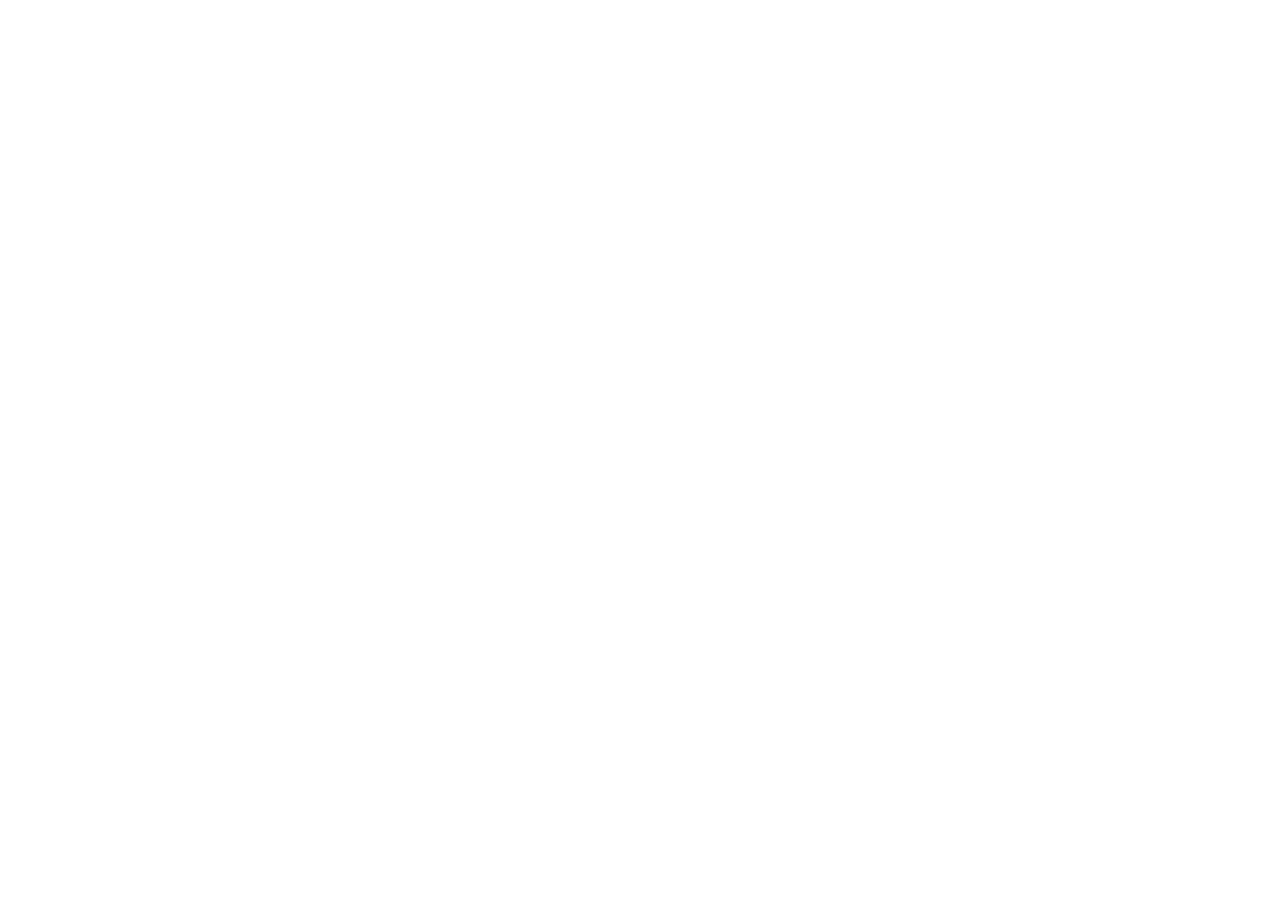
==== teams/index.html @ 7af82198 "Updated main" ====
<!DOCTYPE html>
<html>
    <head>
        <meta charset="utf-8">
        <meta name="viewport" content="width=device-width, initial-scale=1">
        <link rel="icon" id="icon">
        <link rel="stylesheet" href="../style.css">
        <link rel="preconnect" href="https://fonts.googleapis.com">
        <link rel="preconnect" href="https://fonts.gstatic.com" crossorigin>
        <link href="https://fonts.googleapis.com/css2?family=Oswald:wght@700&display=swap" rel="stylesheet">
        <script src="script.js"></script>
        <title>Heel Clan - Teams</title>
    </head>
    <body>
    </body>
</html>
---- style.css ----
@media (prefers-color-scheme: dark) {
    .navbar {background: #7712a6};
    body {background: #1e1e1e};
}

@media (prefers-color-scheme: light) {
    .navbar {background: #a602f2};
    body {background: #f2f2f2};
}

@font-face {
    font-family: quantum;
    src: url("Quantum.otf") format("opentype");
}

.header {
    text-align: center;
    padding: 0px;
}

.navbar {
    height: 60px;
    box-shadow: 0px 1px 10px;
}

body {
    margin: 0px;
    overflow: hidden;
}

html {
    padding: 0px;
    font-family: Oswald;
    font-weight: 700;
}

.menu a {
    float: left;
    color: #f2f2f2;
    text-align: center;
    text-decoration: none;
    padding: 14px 16px;
    font-size: 17px;
}

.logo {
    float: left;
    font-size: 25px;
    font-weight: 700;
    padding: 14px 16px;
}
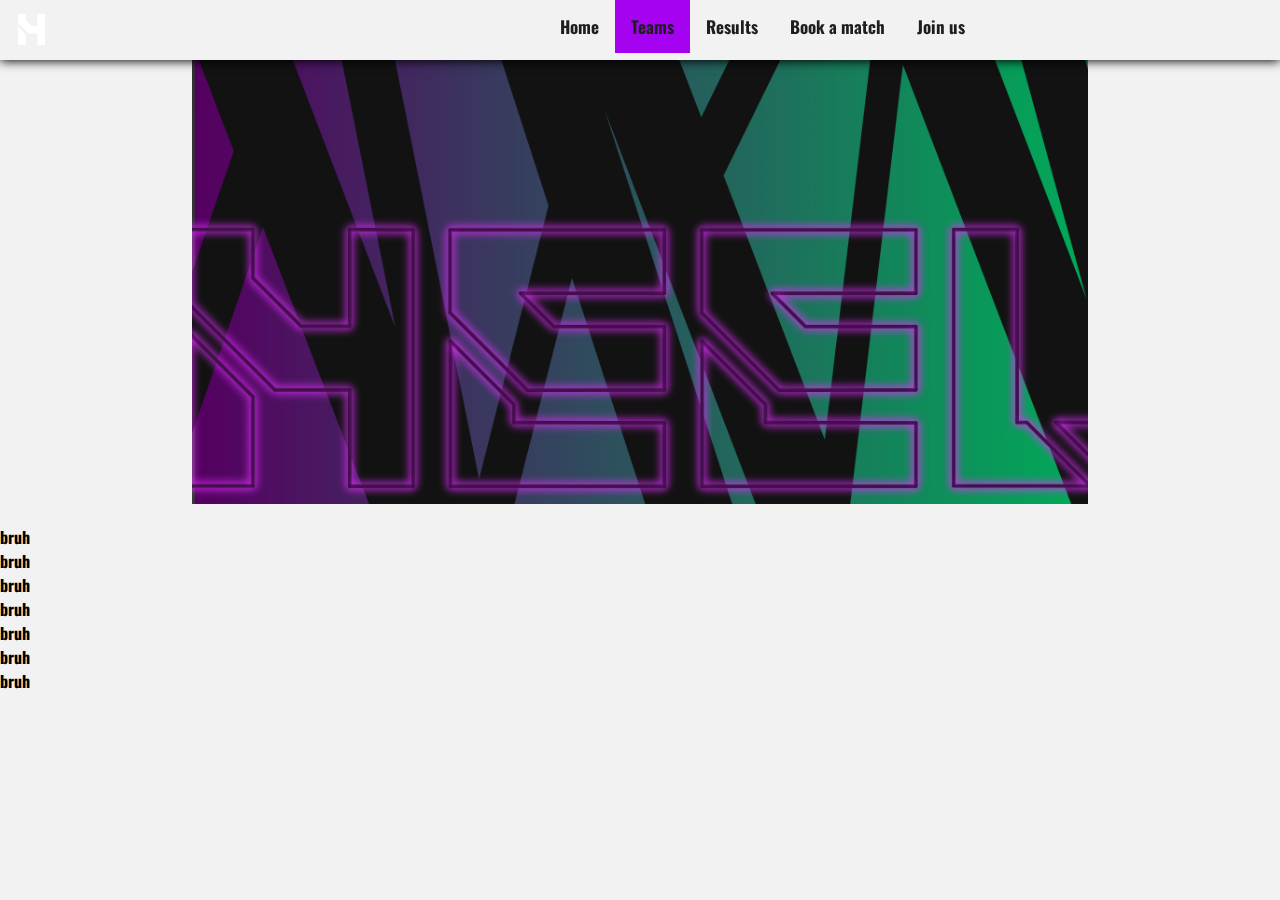
==== commit fc94bfbd: "Worked a lot, brother" ====
--- a/teams/index.html
+++ b/teams/index.html
@@ -4,13 +4,37 @@
         <meta charset="utf-8">
         <meta name="viewport" content="width=device-width, initial-scale=1">
         <link rel="icon" id="icon">
-        <link rel="stylesheet" href="../style.css">
+        <link rel="stylesheet" href="/style.css">
         <link rel="preconnect" href="https://fonts.googleapis.com">
         <link rel="preconnect" href="https://fonts.gstatic.com" crossorigin>
         <link href="https://fonts.googleapis.com/css2?family=Oswald:wght@700&display=swap" rel="stylesheet">
-        <script src="script.js"></script>
+        <script src="/script.js"></script>
         <title>Heel Clan - Teams</title>
     </head>
     <body>
+        <div class="navbar">
+            <div class="logo">
+                <img src="/img/Icon White.svg" height="auto" width="6%">
+            </div>
+            <div class="menu">
+                <a href="/index.html">Home</a>
+                <a href="/teams/index.html" class="active">Teams</a>
+                <a href="/results/index.html">Results</a>
+                <a href="/booking/index.html">Book a match</a>
+                <a href="/recruitment/index.html">Join us</a>
+            </div>
+        </div>
+        <div class="header">
+            <img src="/img/Heel clan website banner test.png" height="auto" width="70%" href="/index.html">
+        </div>
+        <p>
+            bruh
+        </br>bruh
+        </br>bruh
+        </br>bruh
+        </br>bruh
+        </br>bruh
+        </br>bruh
+        </p>
     </body>
 </html>--- a/style.css
+++ b/style.css
@@ -1,11 +1,23 @@
 @media (prefers-color-scheme: dark) {
-    .navbar {background: #7712a6};
-    body {background: #1e1e1e};
+    .navbar {background: #1e1e1e}
+    body {background: #1e1e1e}
+    .menu a:hover:not(.active){
+        color: #7712a6;
+        transition: 0.3s;
+    }
+    .active{background-color: #7712a6}
+    .menu a{color: #f2f2f2}
 }
 
 @media (prefers-color-scheme: light) {
-    .navbar {background: #a602f2};
-    body {background: #f2f2f2};
+    .navbar {background: #f2f2f2}
+    body {background: #f2f2f2}
+    .menu a:hover:not(.active){
+        color: #a602f2;
+        transition: 0.3s;
+    }
+    .menu a{color: #1e1e1e}
+    .active{background-color: #a602f2}
 }
 
 @font-face {
@@ -16,16 +28,21 @@
 .header {
     text-align: center;
     padding: 0px;
+    background-attachment: scroll;
 }
 
 .navbar {
     height: 60px;
     box-shadow: 0px 1px 10px;
+    display: block;
+    position: fixed;
+    width: 100%;
+    top: 0;
 }
 
 body {
     margin: 0px;
-    overflow: hidden;
+    /*overflow: hidden;*/
 }
 
 html {
@@ -36,11 +53,12 @@
 
 .menu a {
     float: left;
-    color: #f2f2f2;
     text-align: center;
     text-decoration: none;
     padding: 14px 16px;
     font-size: 17px;
+    height: 100%;
+    transition: 0.3s;
 }
 
 .logo {
